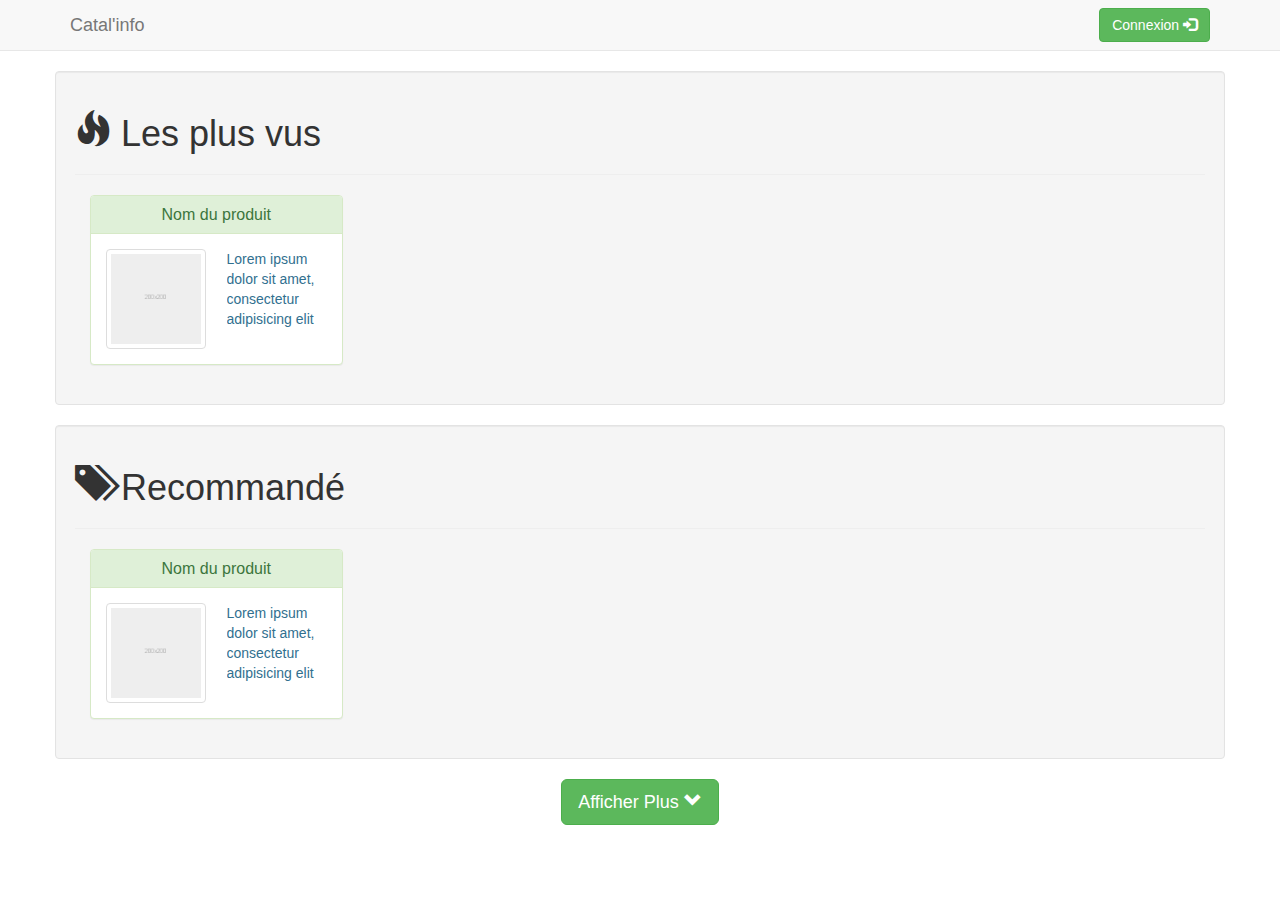
==== SEEMULLERJ_TPI_2015/maquette.html @ 5c59194a "Première version de la maquette" ====
<!DOCTYPE html>
<html lang="en"><head>
        <meta charset="utf-8">
        <meta http-equiv="X-UA-Compatible" content="IE=edge">
        <meta name="viewport" content="width=device-width, initial-scale=1">
        <meta name="description" content="">
        <meta name="author" content="">
        <title>Catal'info</title>
        <link href="./css/bootstrap.min.css" rel="stylesheet">
        <link href="./css/style.css" rel="stylesheet">
        <script src="./js/ie-emulation-modes-warning.js"></script>
    </head>
    <body>
        <!-- NAVBAR -->
        <nav class="navbar navbar-default navbar-static-top" role="navigation">
            <div class="container">
                <div class="navbar-header">
                    <button type="button" class="navbar-toggle collapsed" data-toggle="collapse" data-target="#navbar" aria-controls="navbar">
                        <span class="sr-only">Toggle navigation</span>
                        <span class="icon-bar"></span>
                        <span class="icon-bar"></span>
                        <span class="icon-bar"></span>
                    </button>
                    <a class="navbar-brand" href="maquette.html">Catal'info</a>
                </div>
                <div id="navbar" class="navbar-collapse collapse" aria-expanded="false" style="height: 1px;">
                    <form class="navbar-form navbar-right" role="form">
                        <button name="login" type="submit" class="btn btn-success">Connexion  <span class="glyphicon glyphicon-log-in"></span></button>
                    </form>
                </div>
            </div>
        </nav>
        <!-- CONTAINER -->
        <div class="container">
            <div class="center-block">
                <!-- CONTAINER PANELS PRODUITS -->
                <div class="row well">
                    <h1><span class="glyphicon glyphicon-fire"></span> Les plus vus</h1>
                    <hr/>
                    <div class="col-sm-3">
                        <div class="panel panel-success">
                            <div class="panel-heading">
                                <h3 class="panel-title" style="text-align: center">Nom du produit</h3>
                            </div>
                            <div class="panel-body">
                                <img class="img-thumbnail center-block" alt="thumbnail" src="./img/placeholder.png" data-holder-rendered="true" style="width: 100px; height: 100px; float: left">
                                <div class="text-info" style="float: right; width: 100px; height: 100px;">
                                    <p style="float: left; overflow: auto;">
                                        Lorem ipsum dolor sit amet, consectetur adipisicing elit
                                    </p>
                                </div>
                            </div>
                        </div>
                    </div>
                </div>
                <div class="row well">
                    <h1><span class="glyphicon glyphicon-tags"></span> Recommandé</h1>
                    <hr/>
                    <div class="col-sm-3">
                        <div class="panel panel-success">
                            <div class="panel-heading">
                                <h3 class="panel-title" style="text-align: center">Nom du produit</h3>
                            </div>
                            <div class="panel-body">
                                <img class="img-thumbnail center-block" alt="thumbnail" src="./img/placeholder.png" data-holder-rendered="true" style="width: 100px; height: 100px; float: left">
                                <div class="text-info" style="float: right; width: 100px; height: 100px;">
                                    <p style="float: left; overflow: auto;">
                                        Lorem ipsum dolor sit amet, consectetur adipisicing elit
                                    </p>
                                </div>
                            </div>
                        </div>
                    </div>
                </div>
                <button type="button" class="btn btn-lg btn-success center-block">Afficher Plus <span class="glyphicon glyphicon-chevron-down"></span></button>
            </div>
        </div>

        <!-- Bootstrap core JavaScript
        ================================================== -->
        <script src="https://ajax.googleapis.com/ajax/libs/jquery/1.11.1/jquery.min.js"></script>
        <script src="./js/bootstrap.min.js"></script>
        <script src="./js/ie10-viewport-bug-workaround.js"></script>
    </body>
</html>
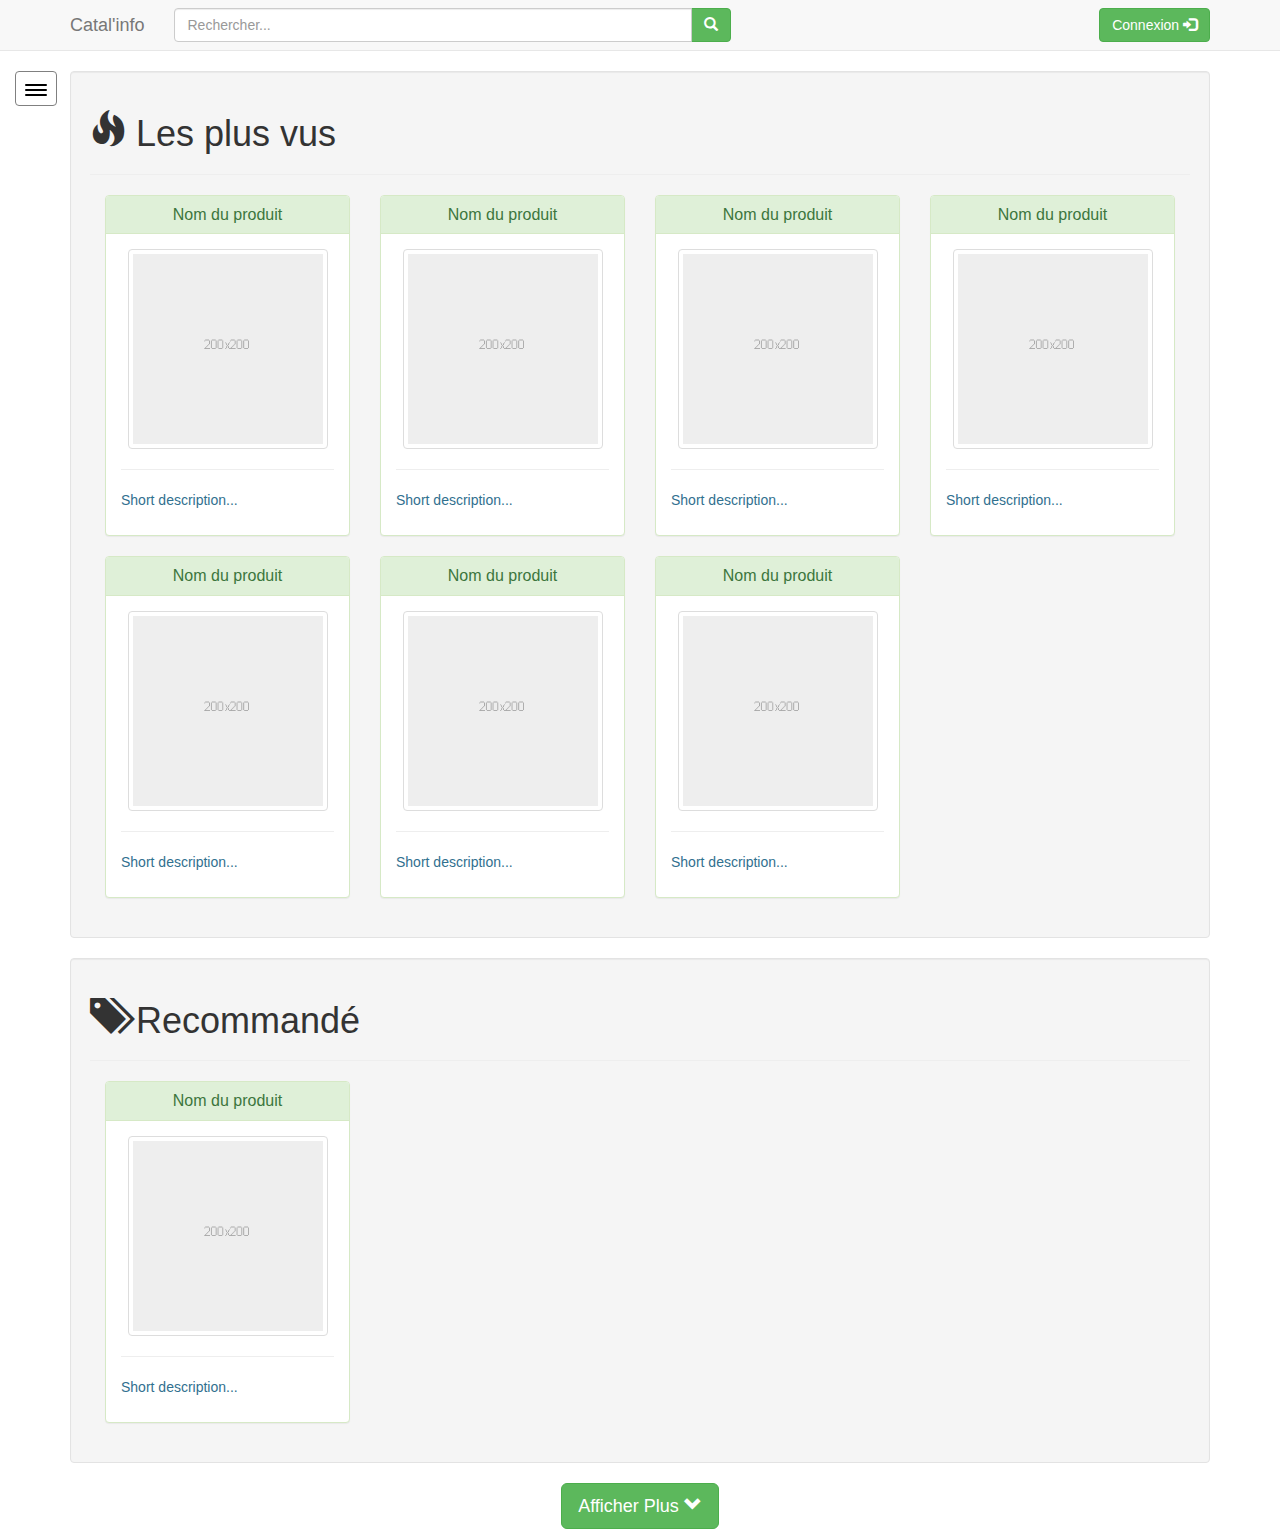
==== commit 84d8c2a3: "Deuxieme version de la maquette 	+ Maquette fonctionelle 	+ Ajout de fichiers css et de script pour " ====
--- a/SEEMULLERJ_TPI_2015/maquette.html
+++ b/SEEMULLERJ_TPI_2015/maquette.html
@@ -8,7 +8,7 @@
         <title>Catal'info</title>
         <link href="./css/bootstrap.min.css" rel="stylesheet">
         <link href="./css/style.css" rel="stylesheet">
-        <script src="./js/ie-emulation-modes-warning.js"></script>
+        <link href="./css/font-awesome.css" rel="stylesheet">
     </head>
     <body>
         <!-- NAVBAR -->
@@ -23,17 +23,59 @@
                     </button>
                     <a class="navbar-brand" href="maquette.html">Catal'info</a>
                 </div>
+
                 <div id="navbar" class="navbar-collapse collapse" aria-expanded="false" style="height: 1px;">
+                    <form class="navbar-form navbar-left">
+                        <div class="input-group col-xs-12">
+                            <input type="text" class="form-control" placeholder="Rechercher...">
+                            <span class="input-group-btn">
+                                <button class="btn btn-success" type="button"><span class="glyphicon glyphicon-search"></span></button>
+                            </span>
+                        </div>
+                    </form>
                     <form class="navbar-form navbar-right" role="form">
                         <button name="login" type="submit" class="btn btn-success">Connexion  <span class="glyphicon glyphicon-log-in"></span></button>
                     </form>
                 </div>
             </div>
         </nav>
+        <div class="left">
+            <div class="col-sm-2 col-md-2">
+                <div class="mini-submenu">
+                    <span class="icon-bar"></span>
+                    <span class="icon-bar"></span>
+                    <span class="icon-bar"></span>
+                </div>
+                <div class="list-group" style="display: none;">
+                    <h4 class="list-group-item">
+                        Recherche par catégorie
+                        <span class="pull-right" id="slide-submenu">
+                            <span class="glyphicon glyphicon-chevron-left"></span>
+                        </span>
+                    </h4>
+                    <a href="#" class="list-group-item">
+                        Lorem ipsum
+                    </a>
+                    <a href="#" class="list-group-item">
+                        Lorem ipsum
+                    </a>
+                    <a href="#" class="list-group-item">
+                        Lorem ipsum
+                    </a>
+                    <a href="#" class="list-group-item">
+                        Lorem ipsum
+                    </a>
+                    <a href="#" class="list-group-item">
+                        Lorem ipsum
+                    </a>
+                </div>        
+            </div>
+        </div>
+
         <!-- CONTAINER -->
         <div class="container">
-            <div class="center-block">
-                <!-- CONTAINER PANELS PRODUITS -->
+            <div class="container-fluid">
+                <!-- CONTAINER PANELS PRODUITS LES PLUS VUS-->
                 <div class="row well">
                     <h1><span class="glyphicon glyphicon-fire"></span> Les plus vus</h1>
                     <hr/>
@@ -43,16 +85,114 @@
                                 <h3 class="panel-title" style="text-align: center">Nom du produit</h3>
                             </div>
                             <div class="panel-body">
-                                <img class="img-thumbnail center-block" alt="thumbnail" src="./img/placeholder.png" data-holder-rendered="true" style="width: 100px; height: 100px; float: left">
-                                <div class="text-info" style="float: right; width: 100px; height: 100px;">
-                                    <p style="float: left; overflow: auto;">
-                                        Lorem ipsum dolor sit amet, consectetur adipisicing elit
-                                    </p>
-                                </div>
-                            </div>
-                        </div>
-                    </div>
-                </div>
+                                <img class="img-thumbnail center-block" alt="thumbnail" src="./img/placeholder.png" data-holder-rendered="true" style="width: 200px; height: 200px; margin: auto;">
+                                <hr/>
+                                <div class="text-info" style="float: left;">
+                                    <p>
+                                        Short description...
+                                    </p>
+                                </div>
+                            </div>
+                        </div>
+                    </div>
+                    <div class="col-sm-3">
+                        <div class="panel panel-success">
+                            <div class="panel-heading">
+                                <h3 class="panel-title" style="text-align: center">Nom du produit</h3>
+                            </div>
+                            <div class="panel-body">
+                                <img class="img-thumbnail center-block" alt="thumbnail" src="./img/placeholder.png" data-holder-rendered="true" style="width: 200px; height: 200px; margin: auto;">
+                                <hr/>
+                                <div class="text-info" style="float: left;">
+                                    <p>
+                                        Short description...
+                                    </p>
+                                </div>
+                            </div>
+                        </div>
+                    </div>
+                    <div class="col-sm-3">
+                        <div class="panel panel-success">
+                            <div class="panel-heading">
+                                <h3 class="panel-title" style="text-align: center">Nom du produit</h3>
+                            </div>
+                            <div class="panel-body">
+                                <img class="img-thumbnail center-block" alt="thumbnail" src="./img/placeholder.png" data-holder-rendered="true" style="width: 200px; height: 200px; margin: auto;">
+                                <hr/>
+                                <div class="text-info" style="float: left;">
+                                    <p>
+                                        Short description...
+                                    </p>
+                                </div>
+                            </div>
+                        </div>
+                    </div>
+                    <div class="col-sm-3">
+                        <div class="panel panel-success">
+                            <div class="panel-heading">
+                                <h3 class="panel-title" style="text-align: center">Nom du produit</h3>
+                            </div>
+                            <div class="panel-body">
+                                <img class="img-thumbnail center-block" alt="thumbnail" src="./img/placeholder.png" data-holder-rendered="true" style="width: 200px; height: 200px; margin: auto;">
+                                <hr/>
+                                <div class="text-info" style="float: left;">
+                                    <p>
+                                        Short description...
+                                    </p>
+                                </div>
+                            </div>
+                        </div>
+                    </div>
+                    <div class="col-sm-3">
+                        <div class="panel panel-success">
+                            <div class="panel-heading">
+                                <h3 class="panel-title" style="text-align: center">Nom du produit</h3>
+                            </div>
+                            <div class="panel-body">
+                                <img class="img-thumbnail center-block" alt="thumbnail" src="./img/placeholder.png" data-holder-rendered="true" style="width: 200px; height: 200px; margin: auto;">
+                                <hr/>
+                                <div class="text-info" style="float: left;">
+                                    <p>
+                                        Short description...
+                                    </p>
+                                </div>
+                            </div>
+                        </div>
+                    </div>
+                    <div class="col-sm-3">
+                        <div class="panel panel-success">
+                            <div class="panel-heading">
+                                <h3 class="panel-title" style="text-align: center">Nom du produit</h3>
+                            </div>
+                            <div class="panel-body">
+                                <img class="img-thumbnail center-block" alt="thumbnail" src="./img/placeholder.png" data-holder-rendered="true" style="width: 200px; height: 200px; margin: auto;">
+                                <hr/>
+                                <div class="text-info" style="float: left;">
+                                    <p>
+                                        Short description...
+                                    </p>
+                                </div>
+                            </div>
+                        </div>
+                    </div>
+                    <div class="col-sm-3">
+                        <div class="panel panel-success">
+                            <div class="panel-heading">
+                                <h3 class="panel-title" style="text-align: center">Nom du produit</h3>
+                            </div>
+                            <div class="panel-body">
+                                <img class="img-thumbnail center-block" alt="thumbnail" src="./img/placeholder.png" data-holder-rendered="true" style="width: 200px; height: 200px; margin: auto;">
+                                <hr/>
+                                <div class="text-info" style="float: left;">
+                                    <p>
+                                        Short description...
+                                    </p>
+                                </div>
+                            </div>
+                        </div>
+                    </div>
+                </div>
+                <!-- CONTAINER PANELS PRODUITS LES RECOMMANDES -->
                 <div class="row well">
                     <h1><span class="glyphicon glyphicon-tags"></span> Recommandé</h1>
                     <hr/>
@@ -62,10 +202,11 @@
                                 <h3 class="panel-title" style="text-align: center">Nom du produit</h3>
                             </div>
                             <div class="panel-body">
-                                <img class="img-thumbnail center-block" alt="thumbnail" src="./img/placeholder.png" data-holder-rendered="true" style="width: 100px; height: 100px; float: left">
-                                <div class="text-info" style="float: right; width: 100px; height: 100px;">
-                                    <p style="float: left; overflow: auto;">
-                                        Lorem ipsum dolor sit amet, consectetur adipisicing elit
+                                <img class="img-thumbnail center-block" alt="thumbnail" src="./img/placeholder.png" data-holder-rendered="true" style="width: 200px; height: 200px; margin: auto;">
+                                <hr/>
+                                <div class="text-info" style="float: left;">
+                                    <p>
+                                        Short description...
                                     </p>
                                 </div>
                             </div>
@@ -75,11 +216,10 @@
                 <button type="button" class="btn btn-lg btn-success center-block">Afficher Plus <span class="glyphicon glyphicon-chevron-down"></span></button>
             </div>
         </div>
-
         <!-- Bootstrap core JavaScript
         ================================================== -->
-        <script src="https://ajax.googleapis.com/ajax/libs/jquery/1.11.1/jquery.min.js"></script>
+        <script src="./js/jquery.min.js"></script>
         <script src="./js/bootstrap.min.js"></script>
-        <script src="./js/ie10-viewport-bug-workaround.js"></script>
+        <script src="js/dropdown.js"></script>
     </body>
 </html>--- a/SEEMULLERJ_TPI_2015/css/style.css
+++ b/SEEMULLERJ_TPI_2015/css/style.css
@@ -0,0 +1,69 @@
+.mini-submenu{
+    display:block;  
+    background-color: white;  
+    border: 1px solid gray;
+    border-radius: 4px;
+    padding: 9px;  
+    width: 42px;
+    z-index: 1;
+    position: absolute;
+    margin-bottom: 20px;
+}
+
+.mini-submenu:hover{
+    cursor: pointer;
+}
+
+.mini-submenu .icon-bar {
+    border-radius: 1px;
+    display: block;
+    height: 2px;
+    width: 22px;
+    margin-top: 3px;
+}
+
+.mini-submenu .icon-bar {
+    background-color: black;
+}
+
+#slide-submenu{
+    display: inline-block;
+    padding: 0 8px;
+    border-radius: 4px;
+    cursor: pointer;
+}
+
+.pull-right{
+    background-color: #ADADAD;
+    color: white;
+}
+
+.pull-right:hover{
+    background-color: #CCCCCC;
+    color: white;
+}
+
+.list-group{
+    position: absolute;
+    min-width: 270px;
+    z-index: 1;
+}
+
+.col-xs-12 {
+    width: 250%;
+}
+
+/* Quand on passe en mode mobile, on change les propriétés suivantes */
+@media (max-width: 767px) {
+    .list-group{
+        position: relative;
+    }
+
+    .mini-submenu{
+        position: relative;
+    }
+
+    .col-xs-12 {
+        width: 100%;
+    }
+}